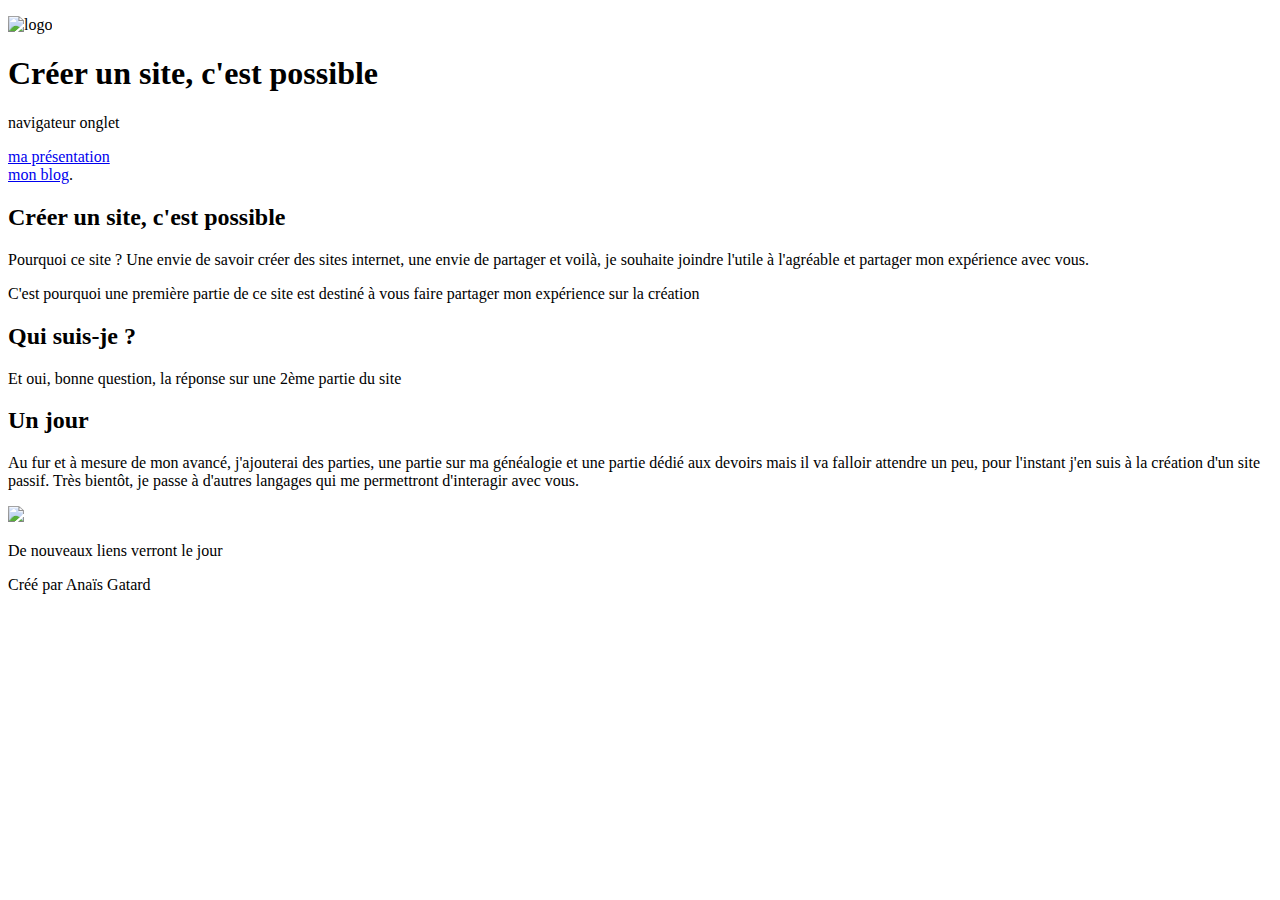
==== index.html @ e069ebe8 "partage de l'index" ====
<!DOCTYPE html> 
<html>
    <head>
        <meta charset="utf-8" /> <!--permet d'encoder tous les caractères spéciaux attention à enregistrer en utf-8 -->
        <link rel="stylesheet" type="text/css" href="creer_son_site.css">
        <title>mon premier site</title> <!-- s'affiche dans l'onglet -->
    </head>

    <body>
    <div id="bloc_page">  	
        <header>
            <p><img src="images/logosite.png" alt="logo" id="logo"></p>
            <h1 class="titre"> Créer un site, c'est possible </h1>
        </header>
        <div class="onglet">
            <p class="invisible"></p>
            <nav class="navonglet">
                <p >navigateur onglet</p>
            </nav>
            <p class="invisible"></p>
        </div>
        <div class="page">
            <div class="carnet">
                <nav class="navgauche">
                    <p><a href="contenusite/ma_presentation.html" title="venez me découvrir" class="presentation"> ma présentation</a><br/>
                    <a href="contenusite/ma_progression.html" title="pour connaître la suite" class="progression"> mon blog</a>.</p>
                </nav>
                <div class="article">
                    <article>
                        <h2>Créer un site, c'est possible</h2>
                        <p>Pourquoi ce site ? Une envie de savoir créer des sites internet, une envie de partager et voilà, je souhaite joindre l'utile à l'agréable et partager mon expérience avec vous.</p>
                        <p>C'est pourquoi une première partie de ce site est destiné à vous faire partager mon expérience sur la création</p>
                    </article>
                    <article>
                        <h2>Qui suis-je ?</h2>
                        <p>Et oui, bonne question, la réponse sur une 2ème partie du site</p>
                    </article>
                    <article>
                        <h2> Un jour </h2>
                        <p>Au fur et à mesure de mon avancé, j'ajouterai des parties, une partie sur ma généalogie et une partie dédié aux devoirs mais il va falloir attendre un peu, pour l'instant j'en suis à la création d'un site passif. Très bientôt, je passe à d'autres langages qui me permettront d'interagir avec vous.</p>
                    </article>    
                </div>
            </div>
            <div class="navdroit">
                <p><img src="images/bientot.jpg"></p>
                <p>De nouveaux liens verront le jour</p>
            </div>
        </div>
    	<footer>
            <p>Créé par Anaïs Gatard</p>   
        </footer>
    </div>
    </body>
</html>
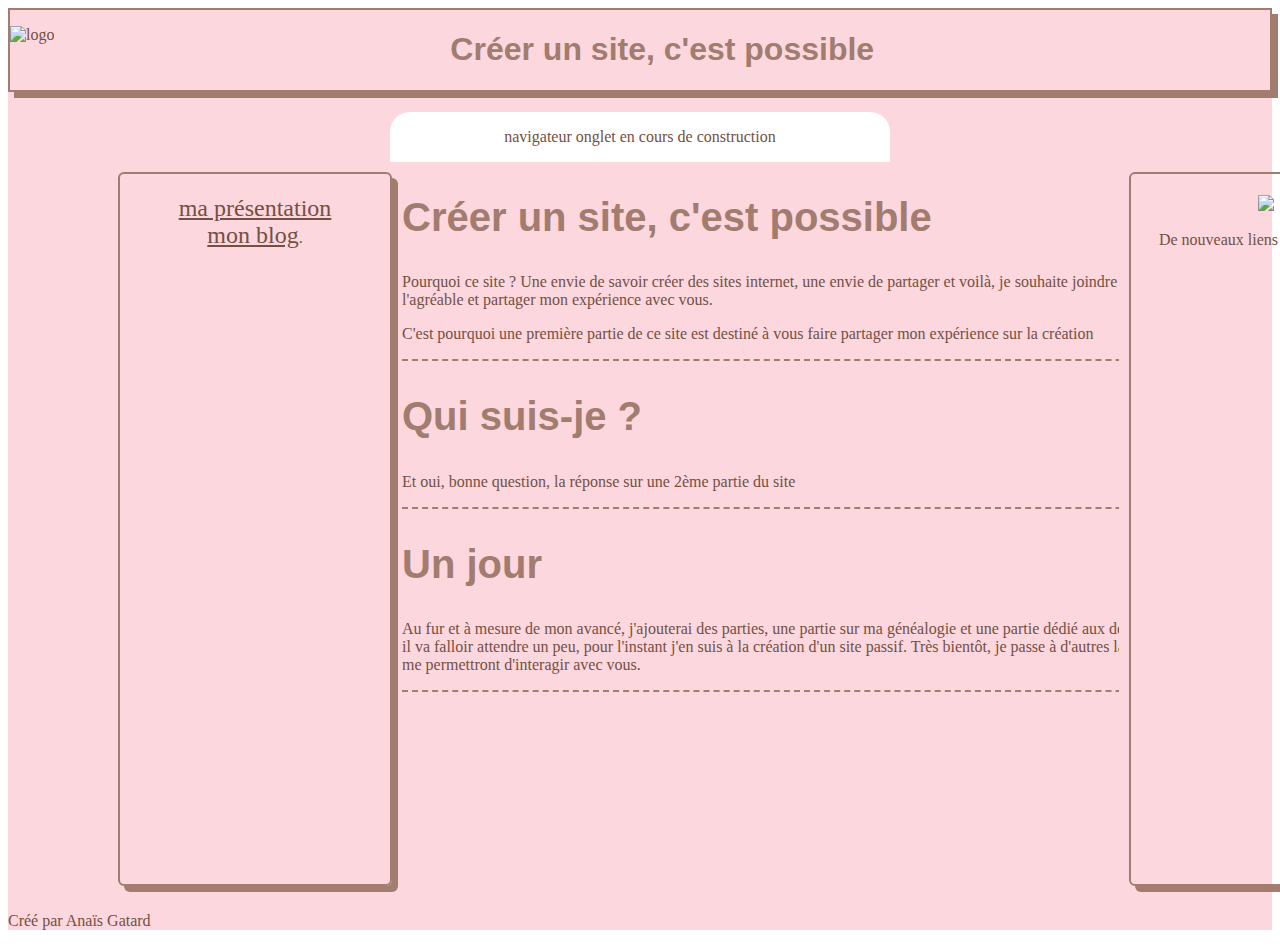
==== commit f65b6e18: "modif nav onglet" ====
--- a/index.html
+++ b/index.html
@@ -15,7 +15,7 @@
         <div class="onglet">
             <p class="invisible"></p>
             <nav class="navonglet">
-                <p >navigateur onglet</p>
+                <p >navigateur onglet en cours de construction</p>
             </nav>
             <p class="invisible"></p>
         </div>
@@ -51,4 +51,4 @@
         </footer>
     </div>
     </body>
-</html>+</html>
--- a/creer_son_site.css
+++ b/creer_son_site.css
@@ -0,0 +1,170 @@
+@font-face {
+    font-family: 'learning_curve_proregular';
+    src: url('../font/LearningCurve_OT-webfont.eot');
+    src: url('..//font/LearningCurve_OT-webfont.eot?#iefix') format('embedded-opentype'),
+         url('../font/LearningCurve_OT-webfont.woff') format('woff'),
+         url('../font/LearningCurve_OT-webfont.ttf') format('truetype'),
+         url('../font/LearningCurve_OT-webfont.svg#learning_curve_proregular') format('svg');
+    font-weight: normal;
+    font-style: normal;
+}
+@font-face {
+    font-family: 'hvd_peaceregular';
+    src: url('../font/HVD_Peace-webfont.eot');
+    src: url('../font/HVD_Peace-webfont.eot?#iefix') format('embedded-opentype'),
+         url('../font/HVD_Peace-webfont.woff') format('woff'),
+         url('../font/HVD_Peace-webfont.ttf') format('truetype'),
+         url('../font/HVD_Peace-webfont.svg#hvd_peaceregular') format('svg');
+    font-weight: normal;
+    font-style: normal;
+
+}
+#bloc_page
+{
+    width: 100%;
+    background: #FCD7DE;
+}
+header
+{
+    width: auto;
+    border: solid #A17C6F 2px;
+    box-shadow: 6px 6px #A17C6F;
+    display: flex;
+    justify-content: space-around;
+}
+.logo:nth-child(1)
+{
+    flex: 1;
+}
+.titre:nth-child(2)
+{
+    flex: 5;
+}
+.page
+{
+    display: flex;
+    height: 100%;
+}
+.carnet
+{
+    display: flex;
+    background: url(images/carnet.jpg) fixed no-repeat;
+    background-size: cover;
+    width: 80%;
+    justify-content: space-between;
+    margin-left: 100px;
+}
+h1
+{
+    font-size: 2em;
+    color: #A17C6F;
+    font-family: hvd_peaceregular, arial;
+    text-align: center;
+}
+h2
+{
+    font-family:learning_curve_proregular, arial;
+    font-size: 2.5em;
+    color: #A17C6F;
+}
+.navgauche, .navdroit
+{
+    min-width: 260px;
+    width: 280px;
+    height: 700px;
+    border-radius: 6px;
+    border: solid 2px #A17C6F;
+    box-shadow: 6px 6px #A17C6F;
+    overflow: auto;
+    padding: 5px;
+    text-align: center;
+    margin: 10px;
+}
+article
+{
+    width: 800px;
+    min-width: 500px;
+    border-bottom: dashed 2px #A17C6F;   
+}
+.article
+{
+    height: 700px;
+    overflow: auto;
+    padding-right: 10px; 
+}
+td, th
+{
+    border: solid 1px black;
+}
+table
+{
+    border-collapse: collapse;
+    text-align: center;
+}
+p,a, ul,li
+{color: #735044;}
+.gras{font-weight: bold;}
+.italique{font-style: italic;}
+.souligne{text-decoration: underline;}
+
+.presentation, .progression
+{
+    font-size: 1.5em;
+    background: #FCD7DE;
+    border-radius: 6px;
+    width: 150px;
+    margin-bottom: 3px;
+}
+.insertionlien{font-weight: bold; color: #C40814;}
+a[title*="accueil"]{color: FC5A03;}
+.navdroitbis
+{
+    display: none;
+}
+.onglet
+{
+    height: 50px;
+    margin-top: 20px;
+    display: flex;
+    justify-content: space-around;
+}
+.invisible
+{
+    width: 150px;
+}
+.navonglet
+{
+    background: white;
+    border-radius: 20px 20px 0px 0px;
+    width: 500px;
+    text-align: center;
+}
+
+@media all and (max-width: 1024px) 
+{
+    
+    .navdroit
+    {
+         display: none;
+    }
+    .carnet
+    {
+        background: none;
+        width: 100%;
+        margin-left: 5px;
+    }
+    
+    .article
+    {
+        width: auto;
+    }
+    article
+    {
+        width: auto;
+    }
+    #bloc_page
+    {
+        width: 100%;
+        height: 100%;
+    }
+} 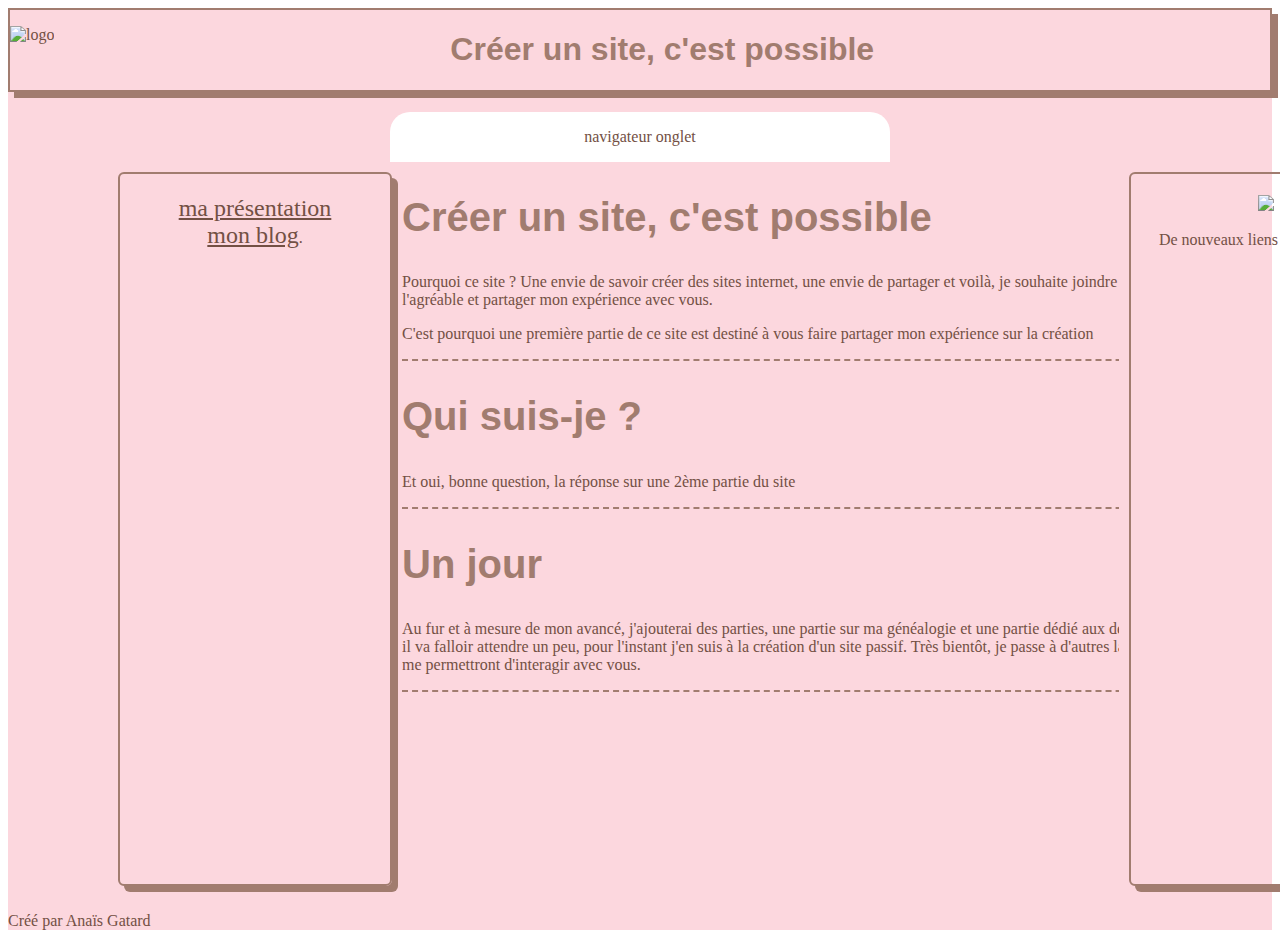
==== commit a6b9f95d: "modif ma progression ajout de l'article du 24 février et nouveau fichier firstphh" ====
--- a/index.html
+++ b/index.html
@@ -15,7 +15,7 @@
         <div class="onglet">
             <p class="invisible"></p>
             <nav class="navonglet">
-                <p >navigateur onglet en cours de construction</p>
+                <p >navigateur onglet</p>
             </nav>
             <p class="invisible"></p>
         </div>
@@ -51,4 +51,4 @@
         </footer>
     </div>
     </body>
-</html>
+</html>